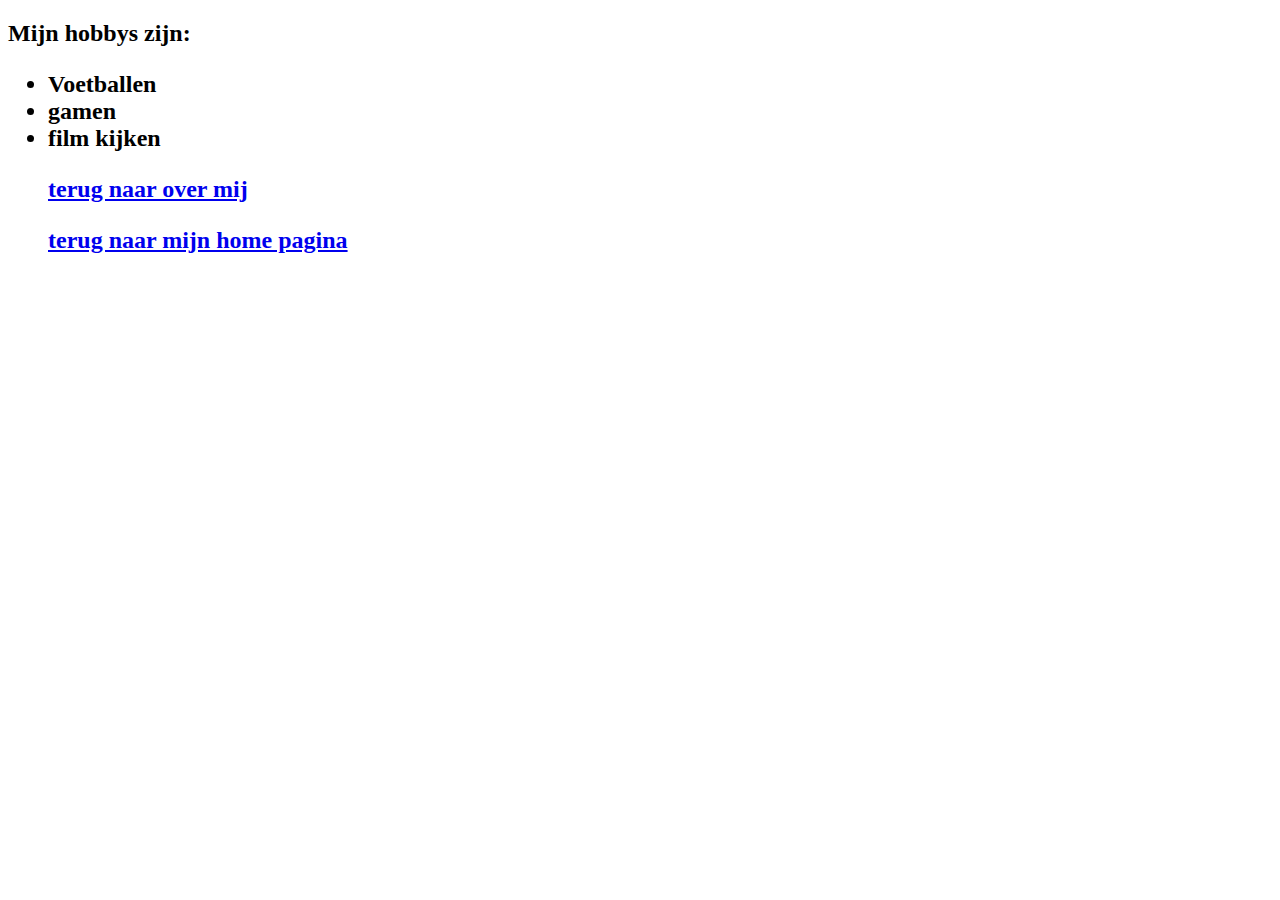
==== module-1/hobbys.html @ 09fe820a "ja" ====
<!DOCTYPE html>
<html lang="en">
<head>
    <meta charset="UTF-8">
    <meta http-equiv="X-UA-Compatible" content="IE=edge">
    <meta name="viewport" content="width=device-width, initial-scale=1.0">
    <title>over mij</title>
</head>
<body>
    <h2>Mijn hobbys zijn:<h2>
        <ul>
            <li>Voetballen</li>
            <li>gamen</li>
            <li>film kijken</li>
    <p><a href="overmij.html">terug naar over mij</a></p>
    <p><a href="template.html">terug naar mijn home pagina </a></p>
</body>
</html>
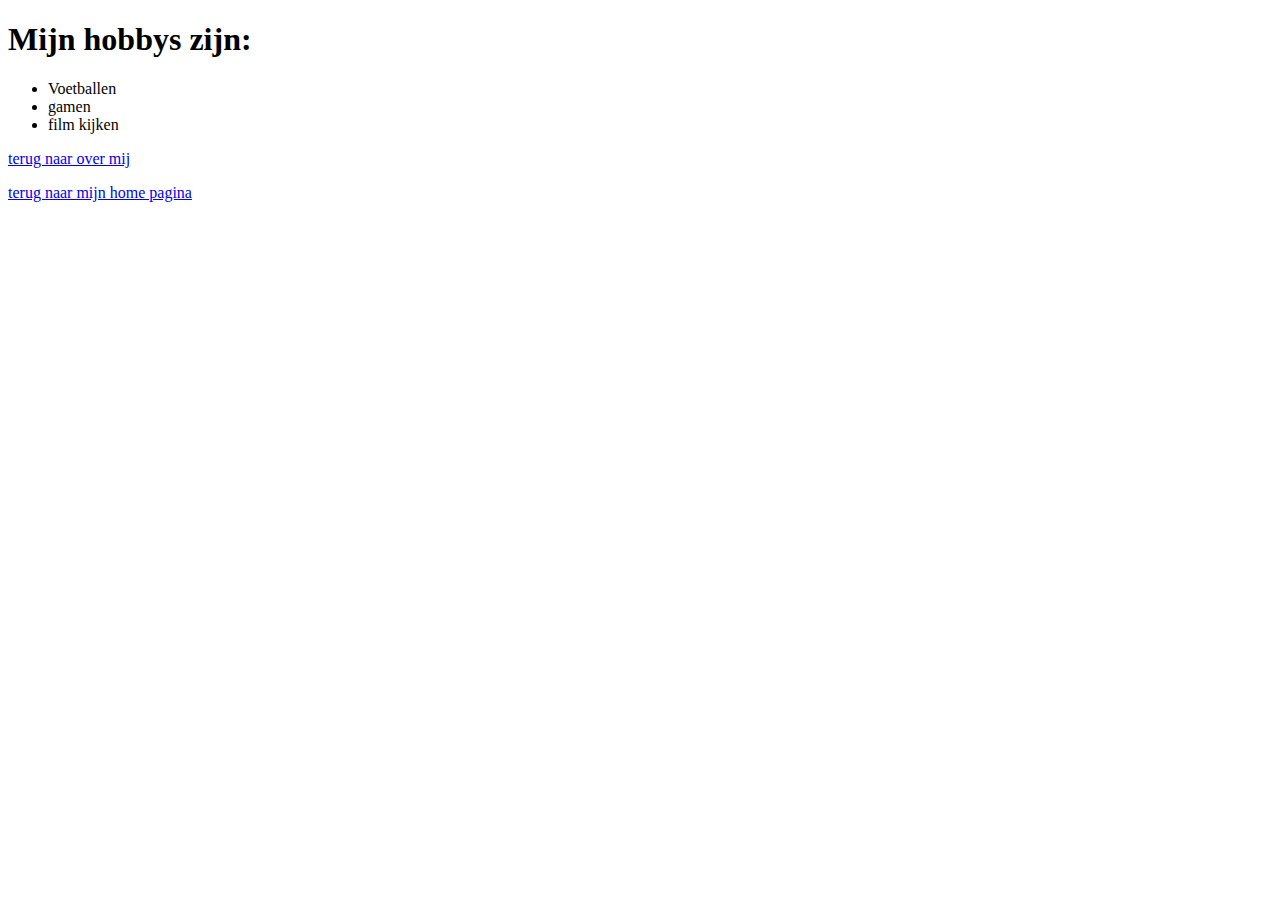
==== commit fae6c73d: "profiel" ====
--- a/module-1/hobbys.html
+++ b/module-1/hobbys.html
@@ -7,11 +7,12 @@
     <title>over mij</title>
 </head>
 <body>
-    <h2>Mijn hobbys zijn:<h2>
-        <ul>
-            <li>Voetballen</li>
-            <li>gamen</li>
-            <li>film kijken</li>
+    <h1>Mijn hobbys zijn:</h1>
+    <ul>
+        <li>Voetballen</li>
+        <li>gamen</li>
+        <li>film kijken</li>
+    </ul>
     <p><a href="overmij.html">terug naar over mij</a></p>
     <p><a href="template.html">terug naar mijn home pagina </a></p>
 </body>
